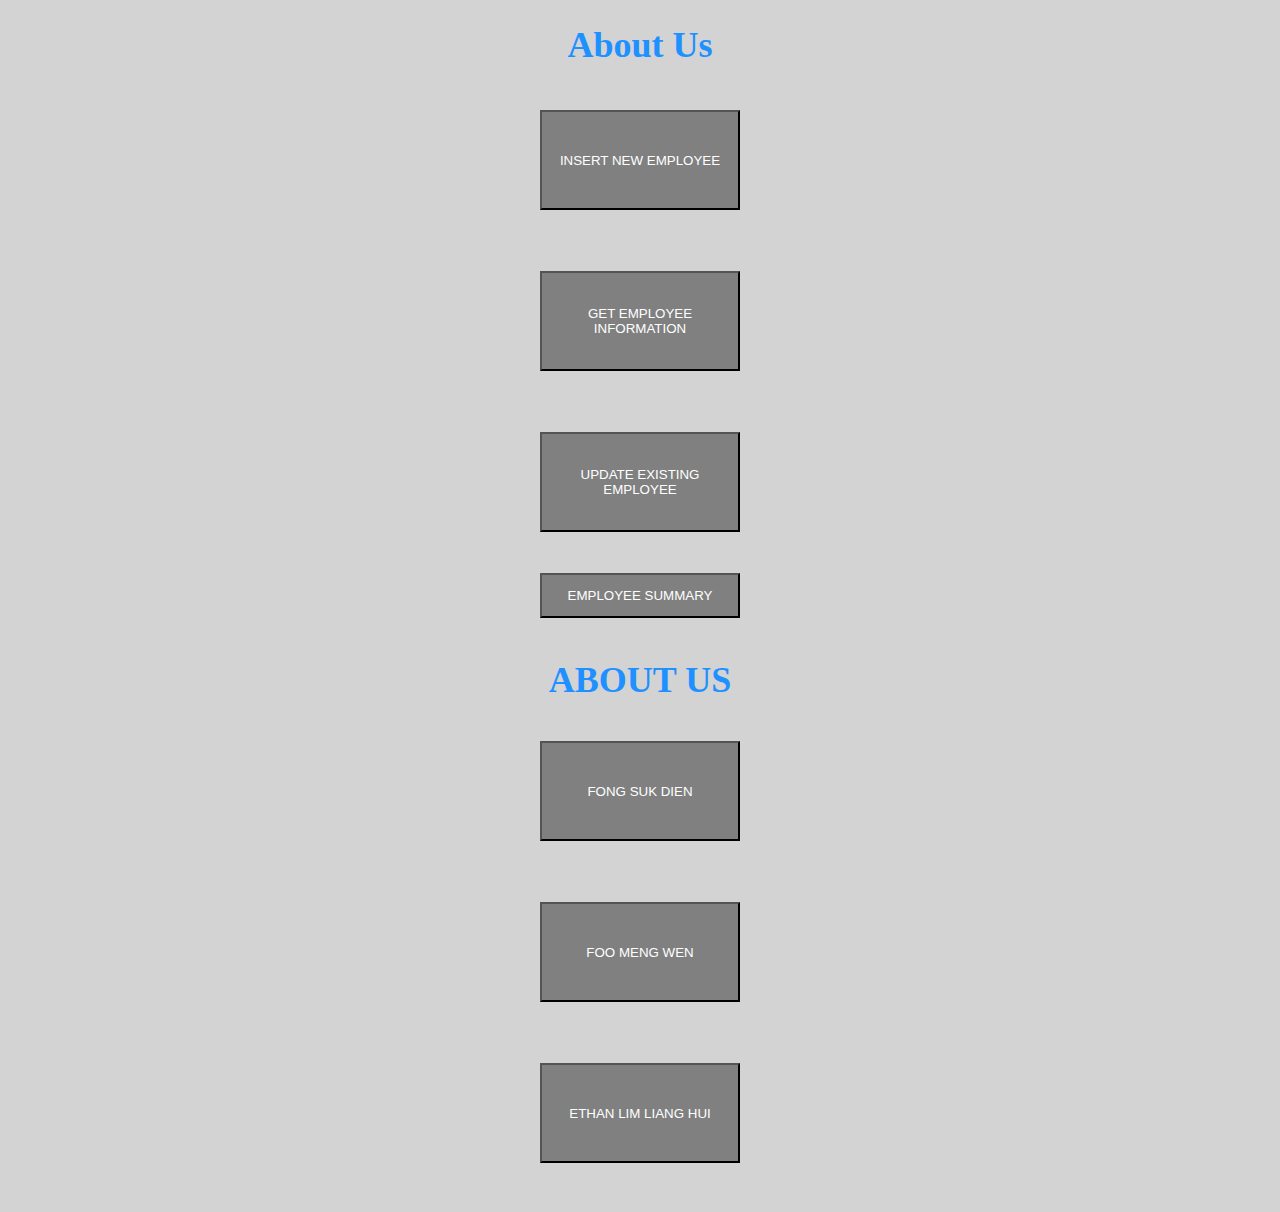
==== templates/index.html @ d0a763df "Update and rename aboutus.html to index.html" ====
<!DOCTYPE html>
<html>
<head>
	<title>About Us</title>
</head>
<center>
	<font color="black" size="4" style="font-family: avenir">

		<h1 style="color: DodgerBlue">About Us</h1>

		<body bgcolor="lightgrey">
		<form>
			<button type="submit" formaction="/addhome" style="background: grey; height: 100px; width: 200px; color:white; font:oblique; margin:20px;">INSERT NEW EMPLOYEE</button><br><br>
      			<button type="submit" formaction="/getemp" style="background: grey; height: 100px; width: 200px; color:white; font:oblique;margin:20px;">GET EMPLOYEE INFORMATION</button><br><br>
      			<button type="submit" formaction="/updateemp" style="background: grey; height: 100px; width: 200px; color:white; font:oblique;margin:20px;">UPDATE EXISTING EMPLOYEE</button><br><br>
			<button type="submit" style="background: grey; height: 45px; width: 200px; color:white; font:oblique;" formaction="/summary">EMPLOYEE SUMMARY</button><br><br>
			<h3 style="color: DodgerBlue; font-weight: 200px; font-size:2em; font:oblique;margin:20px;">ABOUT US</h3>
      			<button type="submit" formaction="/fsd" style="background: grey; height: 100px; width: 200px; color:white; font:oblique; margin:20px;">FONG SUK DIEN</button><br><br>
      			<button type="submit" formaction="/fmw" style="background: grey; height: 100px; width: 200px; color:white; font:oblique;margin:20px;">FOO MENG WEN</button><br><br>
      			<button type="submit" formaction="/ethan" style="background: grey; height: 100px; width: 200px; color:white; font:oblique;margin:20px;">ETHAN LIM LIANG HUI</button><br><br>
		</form>
		</body>

	</font>
</center>
</html>
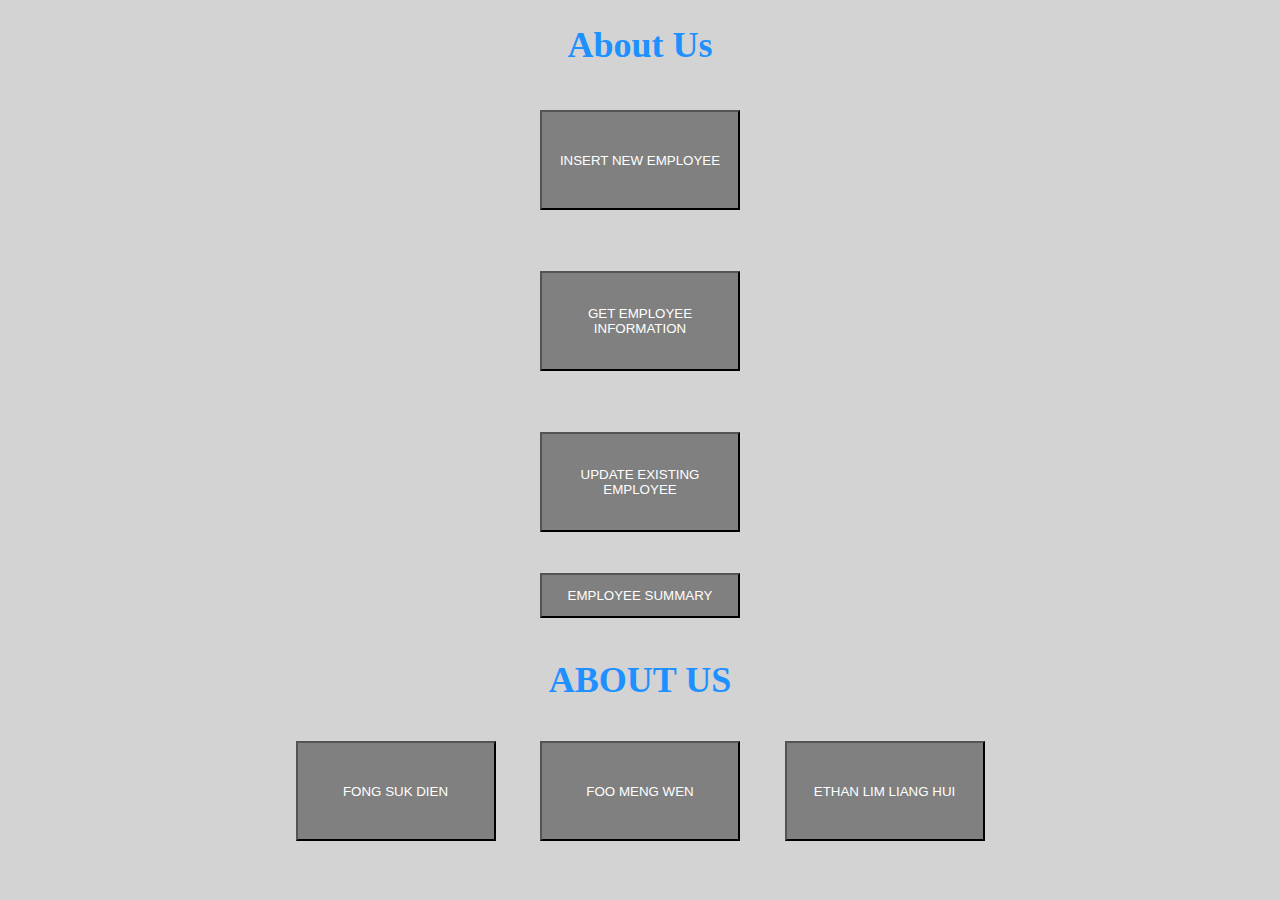
==== commit 7fd85519: "Update index.html" ====
--- a/templates/index.html
+++ b/templates/index.html
@@ -15,9 +15,9 @@
       			<button type="submit" formaction="/updateemp" style="background: grey; height: 100px; width: 200px; color:white; font:oblique;margin:20px;">UPDATE EXISTING EMPLOYEE</button><br><br>
 			<button type="submit" style="background: grey; height: 45px; width: 200px; color:white; font:oblique;" formaction="/summary">EMPLOYEE SUMMARY</button><br><br>
 			<h3 style="color: DodgerBlue; font-weight: 200px; font-size:2em; font:oblique;margin:20px;">ABOUT US</h3>
-      			<button type="submit" formaction="/fsd" style="background: grey; height: 100px; width: 200px; color:white; font:oblique; margin:20px;">FONG SUK DIEN</button><br><br>
-      			<button type="submit" formaction="/fmw" style="background: grey; height: 100px; width: 200px; color:white; font:oblique;margin:20px;">FOO MENG WEN</button><br><br>
-      			<button type="submit" formaction="/ethan" style="background: grey; height: 100px; width: 200px; color:white; font:oblique;margin:20px;">ETHAN LIM LIANG HUI</button><br><br>
+      			<button type="submit" formaction="/fsd" style="background: grey; height: 100px; width: 200px; color:white; font:oblique; margin:20px;">FONG SUK DIEN</button>
+      			<button type="submit" formaction="/fmw" style="background: grey; height: 100px; width: 200px; color:white; font:oblique;margin:20px;">FOO MENG WEN</button>
+      			<button type="submit" formaction="/ethan" style="background: grey; height: 100px; width: 200px; color:white; font:oblique;margin:20px;">ETHAN LIM LIANG HUI</button><br>
 		</form>
 		</body>
 
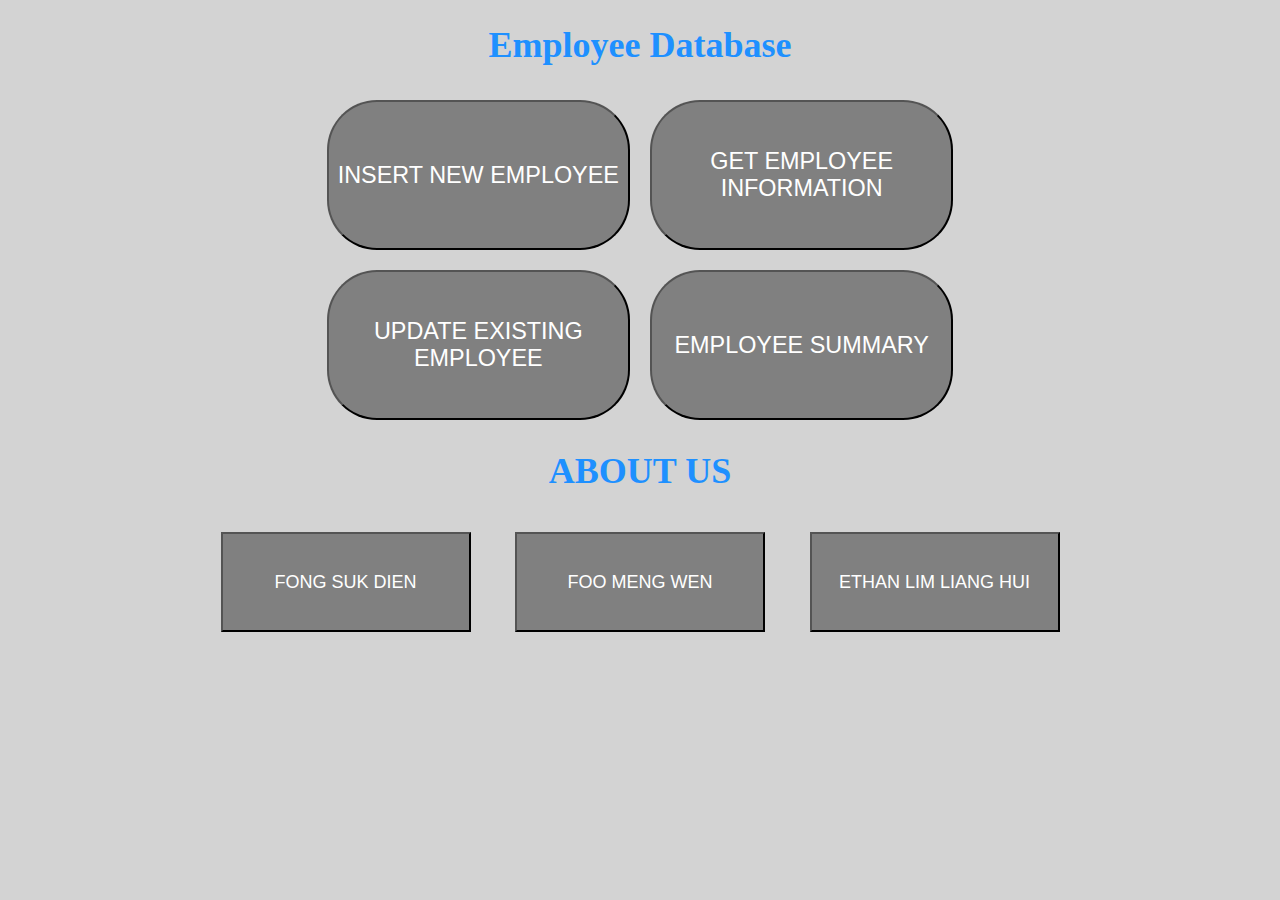
==== commit 260166cf: "Add files via upload" ====
--- a/templates/index.html
+++ b/templates/index.html
@@ -1,26 +1,49 @@
-<!DOCTYPE html>
-<html>
-<head>
-	<title>About Us</title>
-</head>
-<center>
-	<font color="black" size="4" style="font-family: avenir">
-
-		<h1 style="color: DodgerBlue">About Us</h1>
-
-		<body bgcolor="lightgrey">
-		<form>
-			<button type="submit" formaction="/addhome" style="background: grey; height: 100px; width: 200px; color:white; font:oblique; margin:20px;">INSERT NEW EMPLOYEE</button><br><br>
-      			<button type="submit" formaction="/getemp" style="background: grey; height: 100px; width: 200px; color:white; font:oblique;margin:20px;">GET EMPLOYEE INFORMATION</button><br><br>
-      			<button type="submit" formaction="/updateemp" style="background: grey; height: 100px; width: 200px; color:white; font:oblique;margin:20px;">UPDATE EXISTING EMPLOYEE</button><br><br>
-			<button type="submit" style="background: grey; height: 45px; width: 200px; color:white; font:oblique;" formaction="/summary">EMPLOYEE SUMMARY</button><br><br>
-			<h3 style="color: DodgerBlue; font-weight: 200px; font-size:2em; font:oblique;margin:20px;">ABOUT US</h3>
-      			<button type="submit" formaction="/fsd" style="background: grey; height: 100px; width: 200px; color:white; font:oblique; margin:20px;">FONG SUK DIEN</button>
-      			<button type="submit" formaction="/fmw" style="background: grey; height: 100px; width: 200px; color:white; font:oblique;margin:20px;">FOO MENG WEN</button>
-      			<button type="submit" formaction="/ethan" style="background: grey; height: 100px; width: 200px; color:white; font:oblique;margin:20px;">ETHAN LIM LIANG HUI</button><br>
-		</form>
-		</body>
-
-	</font>
-</center>
-</html>
+<!DOCTYPE html>
+<html>
+<head>
+	<title>Employee Database</title>
+    <style>
+        form > button{
+            font-size: 1em;
+        }
+        #flex-container{
+            display: flex;
+            flex-wrap: wrap;
+            width: 60%;
+            margin: auto;
+            justify-content: center;
+        }
+        #flex-container > button{
+            flex-basis: 40%;
+            box-sizing: border-box;
+            margin: 10px;
+            height: 150px;
+            font-size: 1.3em;
+            border-radius: 50px;
+        }
+
+    </style>
+</head>
+<center>
+	<font color="black" size="4" style="font-family: avenir">
+
+		<h1 style="color: DodgerBlue">Employee Database</h1>
+
+		<body bgcolor="lightgrey">
+		<form>
+            <div id="flex-container">
+                <button type="submit" formaction="/addhome" style="background: grey;  color:white; font:oblique; ">INSERT NEW EMPLOYEE</button><br><br>
+                <button type="submit" formaction="/getemp" style="background: grey;  color:white; font:oblique;">GET EMPLOYEE INFORMATION</button><br><br>
+                <button type="submit" formaction="/updateemp" style="background: grey;  color:white; font:oblique;">UPDATE EXISTING EMPLOYEE</button><br><br>
+                <button type="submit" style="background: grey; color:white; font:oblique;" formaction="/summary">EMPLOYEE SUMMARY</button><br><br>
+            </div>
+			<h3 style="color: DodgerBlue; font-weight: 200px; font-size:2em; font:oblique;margin:20px;">ABOUT US</h3>
+      		<button type="submit" formaction="/fsd" style="background: grey; height: 100px; width: 250px; color:white; font:oblique; margin:20px;">FONG SUK DIEN</button>
+      		<button type="submit" formaction="/fmw" style="background: grey; height: 100px; width: 250px; color:white; font:oblique;margin:20px;">FOO MENG WEN</button>
+      		<button type="submit" formaction="/ethan" style="background: grey; height: 100px; width: 250px; color:white; font:oblique;margin:20px;">ETHAN LIM LIANG HUI</button><br>
+		</form>
+		</body>
+
+	</font>
+</center>
+</html>